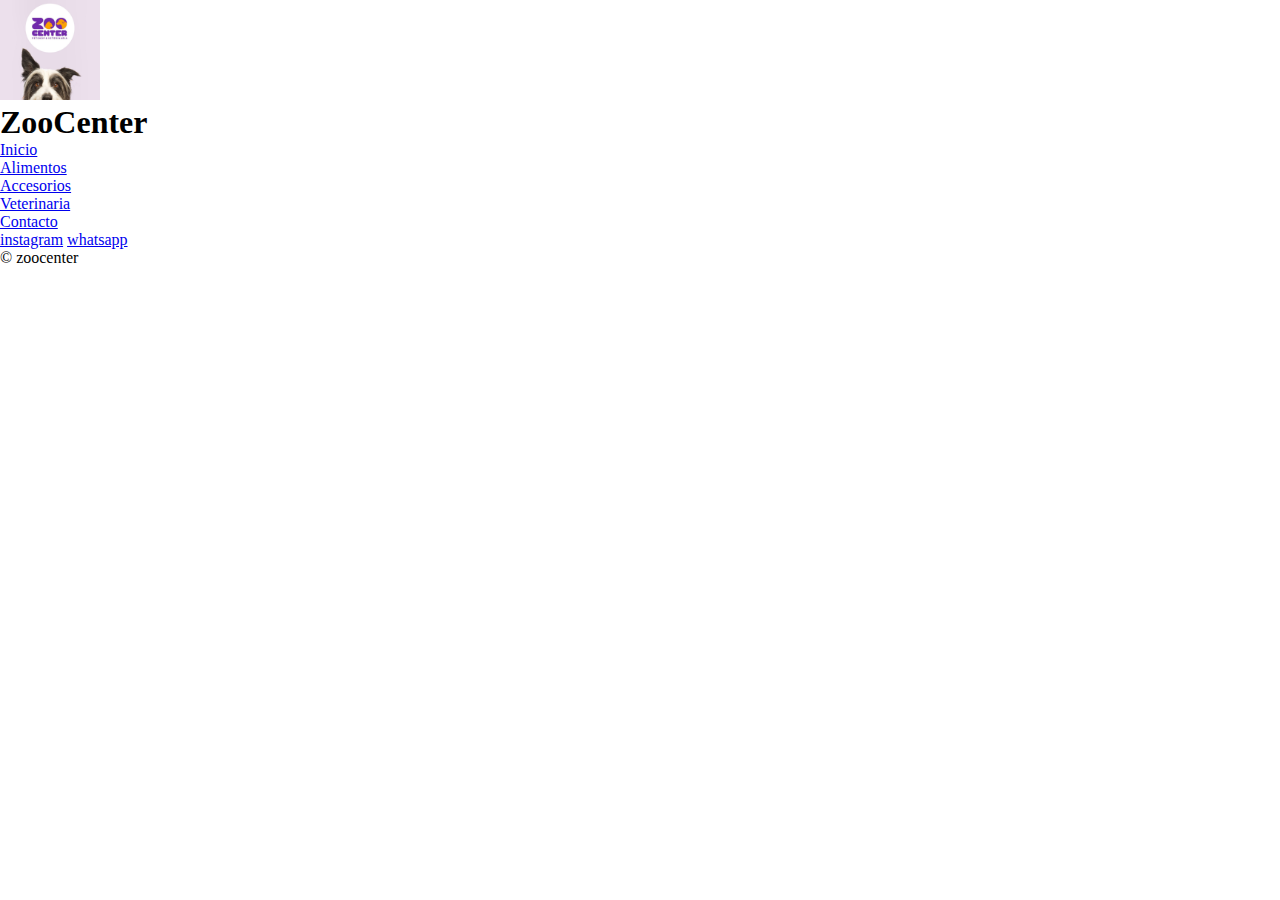
==== paginas/Accesorios.html @ 8502bd68 "primera version proyecto" ====
<!DOCTYPE html>
<html lang="en">
<head>
    <meta charset="UTF-8">
    <meta http-equiv="X-UA-Compatible" content="IE=edge">
    <meta name="viewport" content="width=device-width>, initial-scale=1.0">
    <title>Accesorios</title>
    <link rel="stylesheet" a href= "../css/estilos.css">
</head>
<body>
    <header>
        <div>
            <img src="../imagenes/logo zoocenter.jpg" width="100px" height="100px">
            <h1>ZooCenter</h1>
        </div>
     <nav>
        <div>
            <li><a href="../index.html">Inicio</a></li>
            <li><a href="../paginas/Alimentos.html"> Alimentos</a></li>
            <li><a href="./Accesorios.html">Accesorios</a></li>
            <li><a href="../paginas/Veterinaria.html"> Veterinaria</a></li>
            <li><a href="../paginas/Contacto.html">Contacto</a></li>
           </nav>
        </div>
    </header>

    <main>

    </main>

    <footer>
        <div>
            <a href="https://www.instagram.com/zoocenter" target="_blank">instagram</a>
            <a href="https://wa.me/2236156753" target="_blank">whatsapp</a>
           </div>
           &copy; zoocenter
    </footer>
</body>
</html>
---- css/estilos.css ----
*{
    margin: 0;
    padding: 0;
    box-sizing: border-box;
}

.body{

    font-family: 'Franklin Gothic Medium', 'Arial Narrow', Arial, sans-serif;
}

.header-index{
    background-color: blueviolet;
    text-decoration-color: white;
}


.menu-nav {
    display: flex;
    list-style: none;
    padding: 20px;
    margin-top:10px;
    display: flex;
    flex-direction: row;
    flex-wrap: wrap;
    justify-content:space-around;
    align-items: stretch;
}
.main{
    background-color: white;
    color:blueviolet
}
.section{
    color: rgb(97, 37, 150);
    width: 100%;
    display: flex;
    flex-wrap: wrap;
}
.cardimagenmain {
        margin:20px;
        width: 300px;
        height: 300px;
        border-radius: 30px;
    }
    .productodestcado{
          text-decoration-color: white;
            background-color:rgb(97, 37, 150);
            text-align: center;
     }
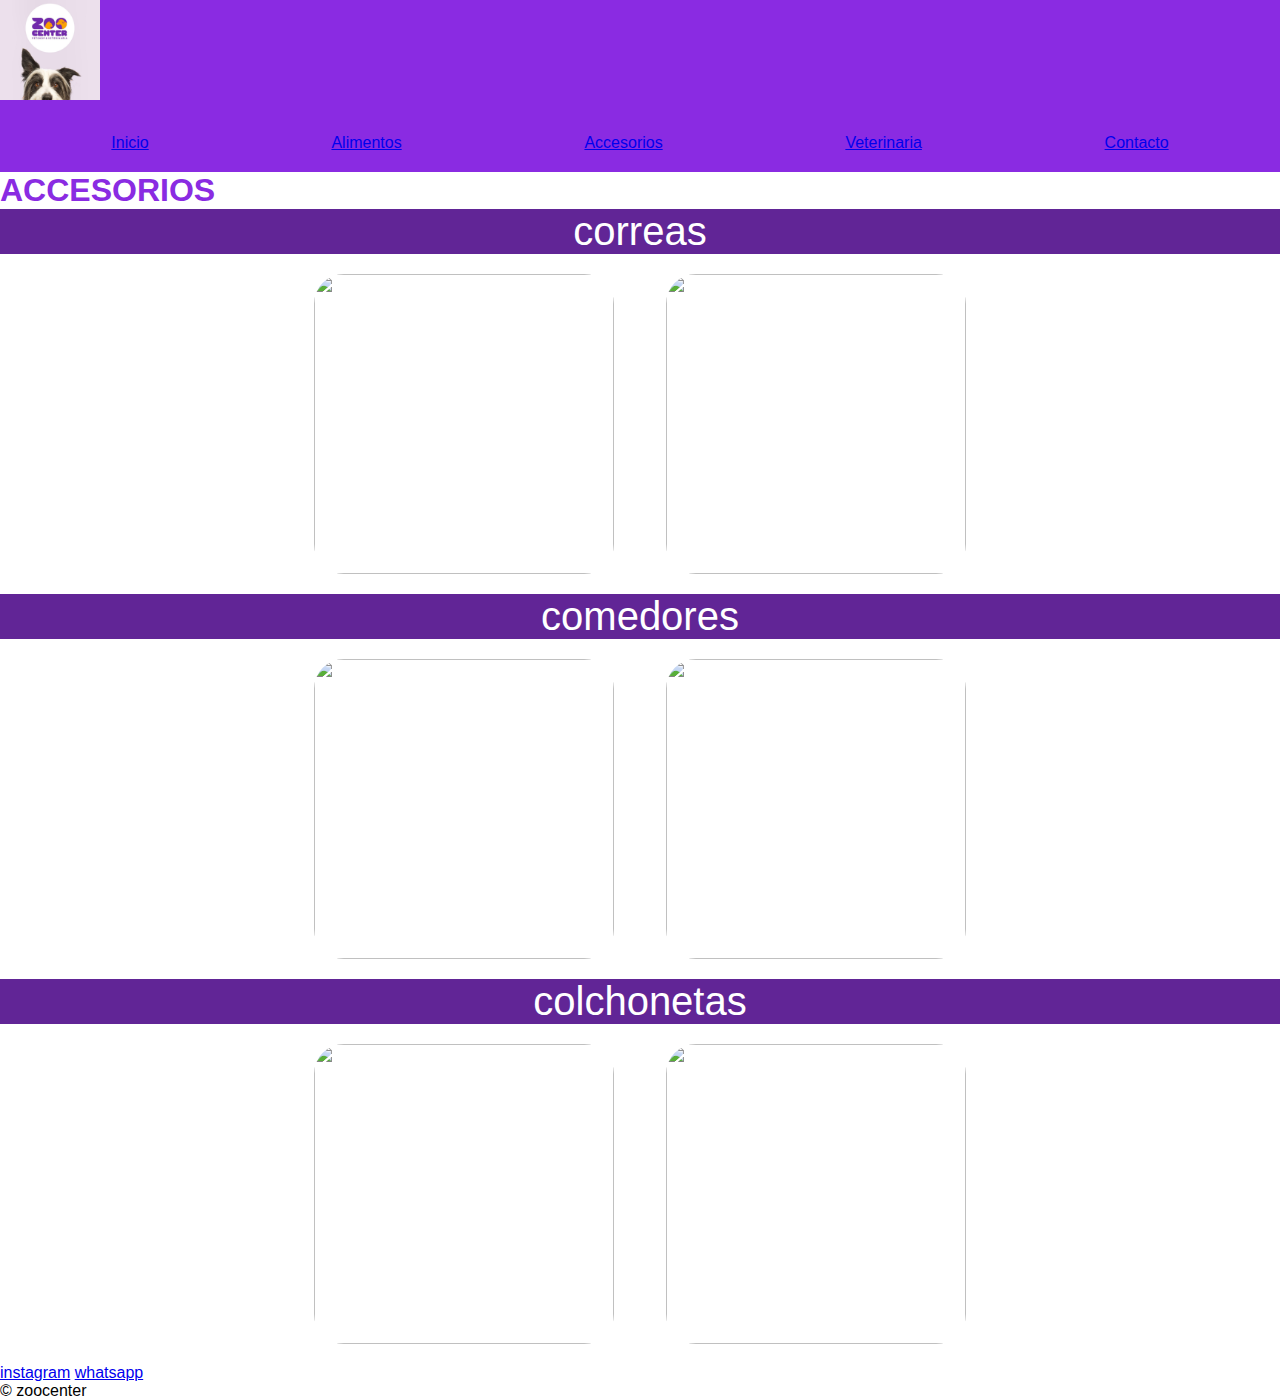
==== commit 5d9637fa: "cuarta version" ====
--- a/paginas/Accesorios.html
+++ b/paginas/Accesorios.html
@@ -7,26 +7,45 @@
     <title>Accesorios</title>
     <link rel="stylesheet" a href= "../css/estilos.css">
 </head>
-<body>
-    <header>
+<body class="body">
+    <header class="header-index">
         <div>
             <img src="../imagenes/logo zoocenter.jpg" width="100px" height="100px">
-            <h1>ZooCenter</h1>
+    
         </div>
-     <nav>
         <div>
-            <li><a href="../index.html">Inicio</a></li>
-            <li><a href="../paginas/Alimentos.html"> Alimentos</a></li>
-            <li><a href="./Accesorios.html">Accesorios</a></li>
-            <li><a href="../paginas/Veterinaria.html"> Veterinaria</a></li>
-            <li><a href="../paginas/Contacto.html">Contacto</a></li>
+     <nav class="menu-nav">
+       
+            <li><a class="cardimagenmain" href="../index.html">Inicio</a></li>
+            <li><a class="cardimagenmain" href="../paginas/Alimentos.html"> Alimentos</a></li>
+            <li><a class="cardimagenmain" href="./Accesorios.html">Accesorios</a></li>
+            <li><a class="cardimagenmain" href="../paginas/Veterinaria.html"> Veterinaria</a></li>
+            <li><a class="cardimagenmain" href="../paginas/Contacto.html">Contacto</a></li>
            </nav>
         </div>
-    </header>
+        </header>
 
-    <main>
+    <main class="main">
+        <H1> ACCESORIOS</H1>
+      <section>
 
-    </main>
+    <div class="div-1">
+    <p>correas</p>
+<img class="cardimagenmain" src="../Imagenes/correa 1.jpg">
+<img class="cardimagenmain" src="../Imagenes/correa 2.jpg">
+ </div>
+    <div class="div-1">
+   <p>comedores</p>
+   <img class="cardimagenmain" src="../Imagenes/comedores 1.jpg">
+   <img class="cardimagenmain" src="../Imagenes/comedores 2.jpg">
+  </div>
+<div class="div-1">
+    <p>colchonetas</p>
+    <img class="cardimagenmain" src="../Imagenes/colchoneta 1.webp">
+    <img class="cardimagenmain" src="../Imagenes/colchoneta 2.jpg">
+</div>
+</section>
+</main>
 
     <footer>
         <div>
--- a/css/estilos.css
+++ b/css/estilos.css
@@ -46,4 +46,45 @@
           text-decoration-color: white;
             background-color:rgb(97, 37, 150);
             text-align: center;
-     }+     }
+     .div-1 {
+        background-color:white;
+        color:rgb(97, 37, 150);;
+        font-size: 40px;
+        text-align: center;  
+    }
+    p {
+        color:white;
+        background-color:rgb(97, 37, 150);
+        text-align: center;
+    }
+    .grid{
+    
+        display: grid;
+        grid-template-columns: repeat(3, 1fr);
+        grid-template-rows: repeat(2, 1fr);
+        grid-column-gap: 10px;
+        grid-row-gap: 1rem;
+        
+            }
+            
+            .div1 { grid-area: 3 / 2 / 4 / 3; }
+    
+    
+    
+    
+    .grid__img{
+        width: 100%;
+        height:100%;
+        object-fit: cover;
+    }
+    .grid-footer{
+        display: grid;
+    grid-template-columns: 1fr;
+    grid-template-rows: 1fr;
+    grid-column-gap: 10px;
+    grid-row-gap: 10px
+    }
+    .grid-hijo{
+        background-color: white;
+    }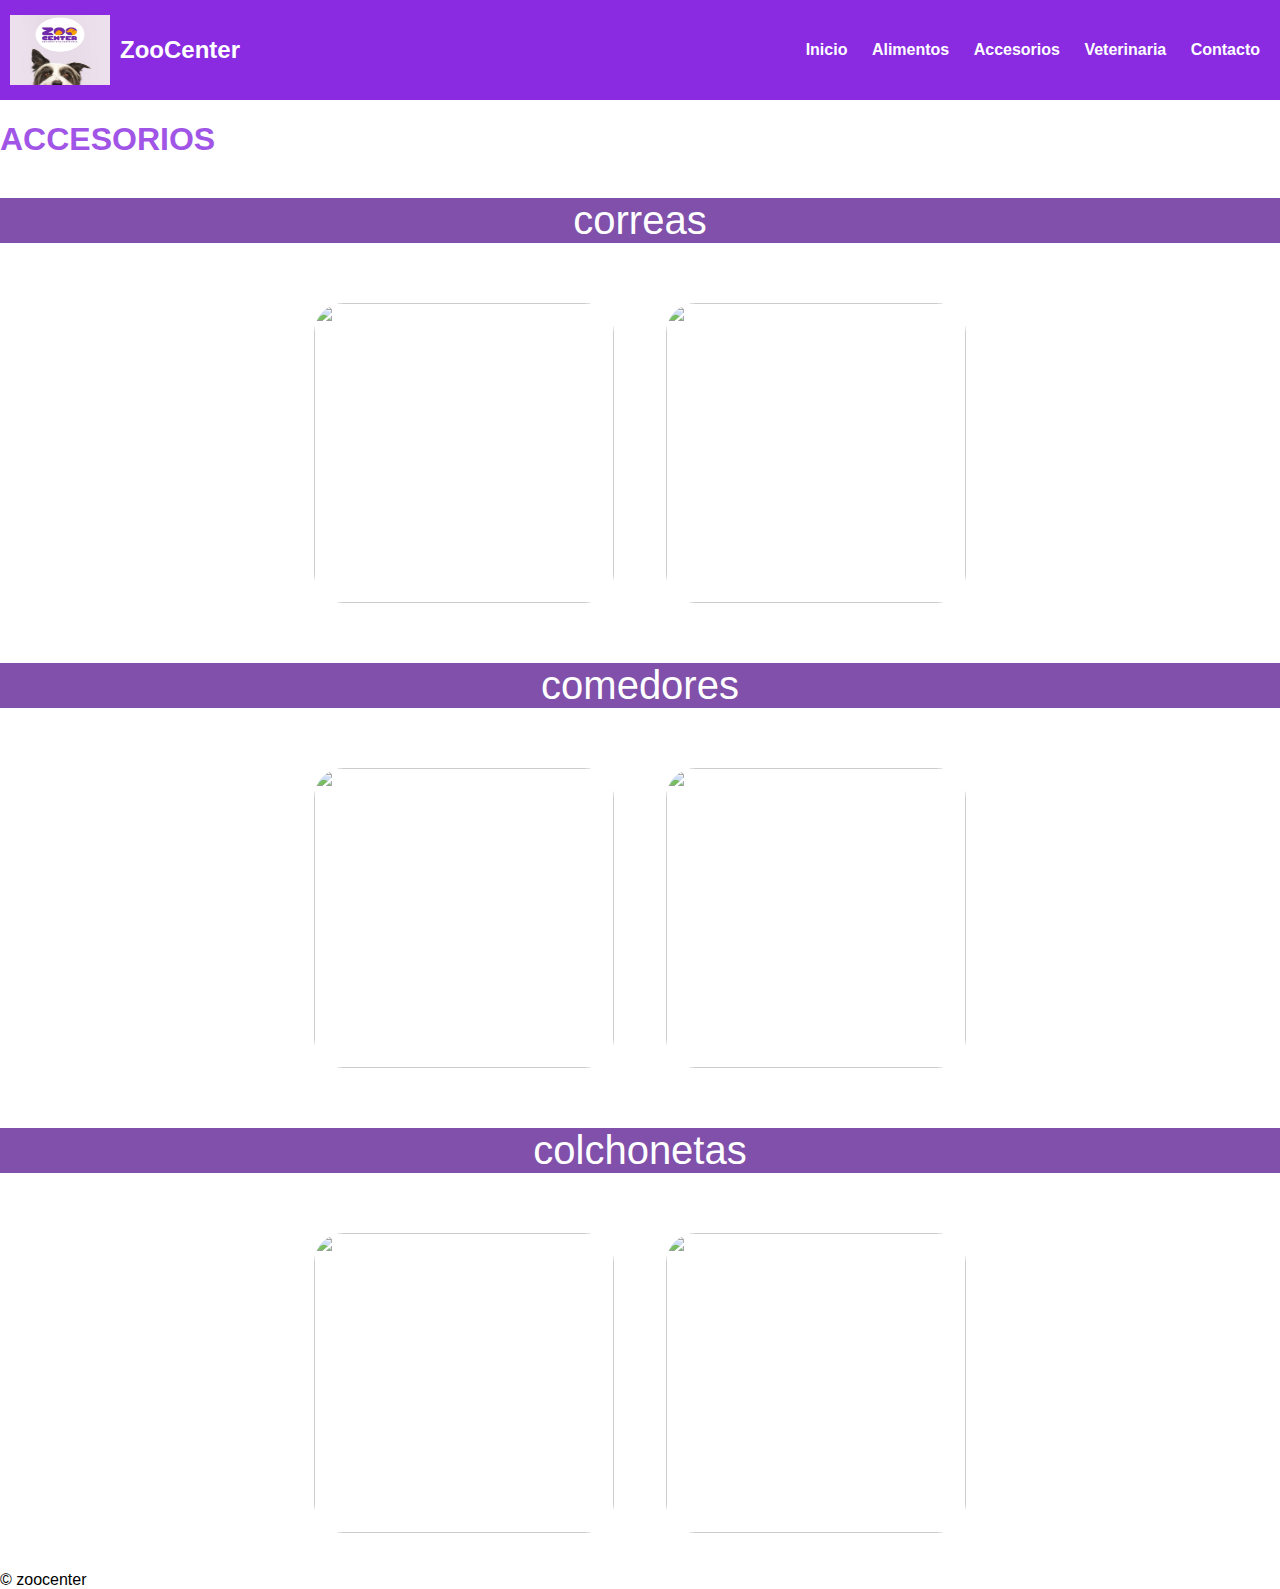
==== commit d8621c12: "actualizando proyecto" ====
--- a/paginas/Accesorios.html
+++ b/paginas/Accesorios.html
@@ -4,26 +4,26 @@
     <meta charset="UTF-8">
     <meta http-equiv="X-UA-Compatible" content="IE=edge">
     <meta name="viewport" content="width=device-width>, initial-scale=1.0">
+    <link rel="stylesheet" a href= "../css/estilos.css">
     <title>Accesorios</title>
-    <link rel="stylesheet" a href= "../css/estilos.css">
-</head>
+    </head>
 <body class="body">
-    <header class="header-index">
-        <div>
-            <img src="../imagenes/logo zoocenter.jpg" width="100px" height="100px">
-    
+    <header>
+        <div class="logo">
+        <img src="../imagenes/logo zoocenter.jpg" width="100px" height="100px">
+       <h2 class="nombre-empresa">ZooCenter</h2>
         </div>
-        <div>
-     <nav class="menu-nav">
-       
-            <li><a class="cardimagenmain" href="../index.html">Inicio</a></li>
-            <li><a class="cardimagenmain" href="../paginas/Alimentos.html"> Alimentos</a></li>
-            <li><a class="cardimagenmain" href="./Accesorios.html">Accesorios</a></li>
-            <li><a class="cardimagenmain" href="../paginas/Veterinaria.html"> Veterinaria</a></li>
-            <li><a class="cardimagenmain" href="../paginas/Contacto.html">Contacto</a></li>
-           </nav>
+        <div> 
+            <nav>
+            <a href="../index.html">Inicio</a>
+            <a href="../paginas/Alimentos.html">Alimentos</a>
+            <a href="./paginas/Accesorios.html">Accesorios</a>
+            <a href="../paginas/Veterinaria.html">Veterinaria</a>  
+            <a href="../paginas/Contacto.html">Contacto</a>
+        
+        </nav>
         </div>
-        </header>
+    </header>
 
     <main class="main">
         <H1> ACCESORIOS</H1>
--- a/css/estilos.css
+++ b/css/estilos.css
@@ -1,31 +1,49 @@
-*{
-    margin: 0;
-    padding: 0;
-    box-sizing: border-box;
+
+.body{
+font-family: 'Franklin Gothic Medium', 'Arial Narrow', Arial, sans-serif;
+margin: 0;
+}
+a{
+    text-decoration: none;
+    color: white;
 }
 
-.body{
-
-    font-family: 'Franklin Gothic Medium', 'Arial Narrow', Arial, sans-serif;
+header{
+    display: flex;
+  min-height: 80px;
+   background-color: blueviolet ;
+   justify-content:space-between;
+   align-items: center;
+    padding: 10px;
+}
+.logo{
+display: flex;
+align-items: center;
+}
+.logo img{
+height: 70px;
+margin-right: 10px;
+}
+.nombre-empresa{
+    color: white;
+}
+nav a{
+    font-weight: 600;
+    padding: 10px;
+}
+nav a:hover{
+    color: yellow;
+}
+@media( max-whidth:700px){
+    header {
+        flex-direction: column;
+    }
+nav{
+    padding: 10px 0px;
 }
 
-.header-index{
-    background-color: blueviolet;
-    text-decoration-color: white;
 }
 
-
-.menu-nav {
-    display: flex;
-    list-style: none;
-    padding: 20px;
-    margin-top:10px;
-    display: flex;
-    flex-direction: row;
-    flex-wrap: wrap;
-    justify-content:space-around;
-    align-items: stretch;
-}
 .main{
     background-color: white;
     color:blueviolet
@@ -87,4 +105,87 @@
     }
     .grid-hijo{
         background-color: white;
-    }+    }
+
+  
+main{
+    background-color: #e5e5f7;
+opacity: 0.8;
+
+background-size: 20px 20px;
+background-position: 0 0,10px 10px;
+}
+
+.form{
+    background-color: white;
+    margin: auto;
+    width: 90%;
+    max-width: 400px;
+    padding: 4.5em 3em;
+    border-radius: 10px;
+    box-shadow: 0 5px 10px -5px rgb(97, 37, 150/ 30%);
+    text-align: center;
+}
+.form__titulo{
+    font-size: 2rem;
+    margin-bottom: .5em;
+
+}
+.form__paragraph{
+    font-weight: 300;
+}
+.form__container{
+    margin-top: 3em;
+    display: grid;
+    gap: 2.5em;
+}
+.form__group{
+ position: relative ; 
+ --color:#5757577e;  
+}
+.form__input{
+    width: 100%;
+    background-color: none;
+    color: darkgray;
+    font-size: 1rem;
+    padding: .6em 3em;
+    border: none;
+    outline: none;
+    border-bottom: 1px solid var(-- color);
+    font-family: sans-serif;
+}
+
+.form__input:focus + .form__label,
+.form__input:not(placeholder-show) + .form__label{
+  transform:translateY(-12px) scale(.7);
+    transform-origin: left top;
+    color: yellow;
+}
+.form__label{
+    color: var(--color);
+    cursor:pointer;
+    position: absolute;
+    top: 0;
+    left: 5px;
+    transform: translateY(10px);
+    transition: transform .5s, color 3s;
+}
+.form__submit{
+    background-color: #d050e3;
+    color: white;
+    font-family: sans-serif;
+    font-weight: 300;
+    font-size: 1rem;
+    padding: .8em 0;
+    border: none;
+    border-radius: .5em;
+    }.form__line{
+        position: absolute;
+       bottom: 0;
+       left: 0;
+       width: 100%;
+       height: 1px;
+       background-color: yellow;
+       transform: scale(0);
+       transform: left bottom;
+    }
